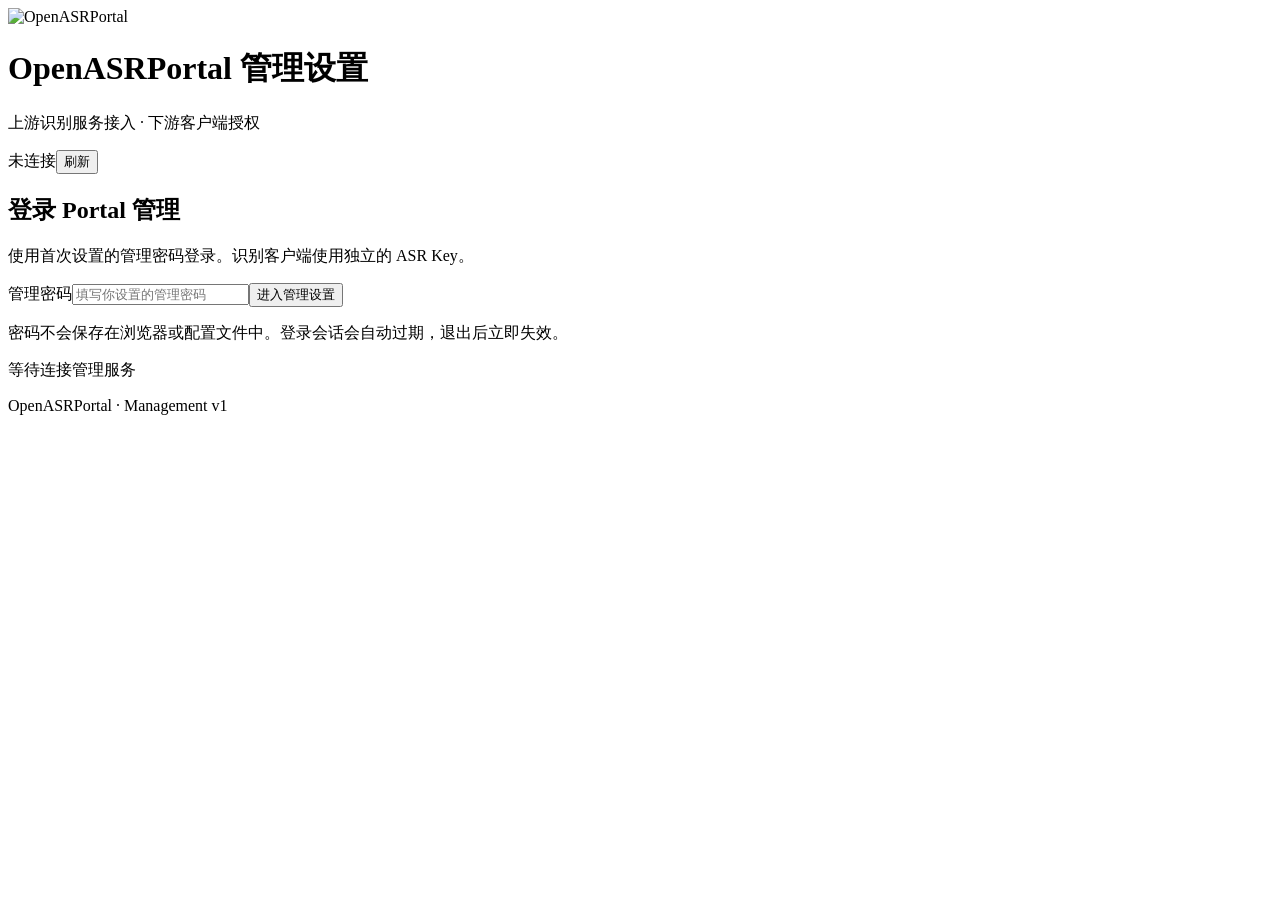
==== src/openasrportal/presentation/web/index.html @ 7c8075a6 "Release OpenASRPortal 1.0.0 Initialize the independent product with GPL-3.0-only licensing, bilingua" ====
<!doctype html>
<html lang="zh-CN">
  <head>
    <meta charset="UTF-8" />
    <meta name="viewport" content="width=device-width,initial-scale=1" />
    <title>OpenASRPortal · 管理设置</title>
    <link rel="icon" href="/admin/icon.svg" type="image/svg+xml" />
    <link rel="stylesheet" href="/admin/style.css" />
  </head>
  <body>
    <div class="shell">
      <header>
        <img class="brand-icon" src="/admin/icon.svg" alt="OpenASRPortal" width="48" height="48" />
        <div>
          <h1>OpenASRPortal <span>管理设置</span></h1>
          <p>上游识别服务接入 · 下游客户端授权</p>
        </div>
        <div class="header-actions">
          <span id="connection-badge" class="badge">未连接</span
          ><button id="refresh" type="button">刷新</button
          ><button id="logout" type="button" hidden>退出管理</button>
        </div>
      </header>
      <section id="login" class="login-card">
        <div class="page-heading">
          <h2>登录 Portal 管理</h2>
          <p>使用首次设置的管理密码登录。识别客户端使用独立的 ASR Key。</p>
        </div>
        <label
          >管理密码<input
            id="admin-key"
            type="password"
            autocomplete="current-password"
            placeholder="填写你设置的管理密码" /></label
        ><button id="connect" class="primary" type="button">进入管理设置</button>
        <p class="hint">密码不会保存在浏览器或配置文件中。登录会话会自动过期，退出后立即失效。</p>
      </section>
      <div id="workspace" class="layout" hidden>
        <nav id="admin-nav" role="tablist" aria-label="Portal 管理分类" aria-orientation="vertical">
          <button
            id="tab-overview"
            data-page="overview"
            role="tab"
            aria-controls="page-overview"
            aria-selected="true"
          >
            <span>◇</span>服务概览
          </button>
          <button
            id="tab-upstream"
            data-page="upstream"
            role="tab"
            aria-controls="page-upstream"
            aria-selected="false"
            tabindex="-1"
          >
            <span>↑</span>上游 ASR 接入
          </button>
          <button
            id="tab-downstream"
            data-page="downstream"
            role="tab"
            aria-controls="page-downstream"
            aria-selected="false"
            tabindex="-1"
          >
            <span>↓</span>下游客户端
          </button>
          <button
            id="tab-usage"
            data-page="usage"
            role="tab"
            aria-controls="page-usage"
            aria-selected="false"
            tabindex="-1"
          >
            <span>▥</span>用量与统计
          </button>
          <button
            id="tab-public"
            data-page="public"
            role="tab"
            aria-controls="page-public"
            aria-selected="false"
            tabindex="-1"
          >
            <span>▤</span>公共热词表
          </button>
          <button
            id="tab-access"
            data-page="access"
            role="tab"
            aria-controls="page-access"
            aria-selected="false"
            tabindex="-1"
          >
            <span>⌁</span>访问与权限
          </button>
          <div class="nav-note"><span class="dot"></span>Management v1</div>
        </nav>
        <main id="admin-body">
          <section id="page-overview" class="page" role="tabpanel" aria-labelledby="tab-overview">
            <div class="page-heading">
              <h2>服务概览</h2>
              <p>Portal 连接上下游，配置与客户端授权各自独立。</p>
            </div>
            <div class="stats">
              <article>
                <span>上游识别档案</span><strong id="profile-count">0</strong>
                <p>云端 / 本地 ASR 服务</p>
              </article>
              <article>
                <span>有效客户端 Key</span><strong id="key-count">0</strong>
                <p>独立识别权限，可单独撤销</p>
              </article>
            </div>
            <div class="flow">
              <div>
                <span>下游客户端</span><strong>输入法 · Notes · Drafts</strong
                ><small>使用派生 ASR Key</small>
              </div>
              <span class="arrow">→</span>
              <div>
                <span>统一服务</span><strong>OpenASRPortal</strong><small>会话与协议隔离</small>
              </div>
              <span class="arrow">→</span>
              <div>
                <span>上游 ASR</span><strong>豆包 · 百炼 · 本地</strong
                ><small>提供商凭据留在 Portal</small>
              </div>
            </div>
            <div class="info-card">
              <strong>两类配置各自管理</strong>
              <p>
                “上游 ASR 接入”用于配置服务端点、模型和提供商
                Key；“下游客户端”用于派生、查看、复制和撤销客户端 ASR Key。
              </p>
              <p>管理 Key 仅进入管理页面，不能用于语音识别。</p>
            </div>
          </section>
          <section
            id="page-upstream"
            class="page"
            role="tabpanel"
            aria-labelledby="tab-upstream"
            hidden
          >
            <div class="page-heading">
              <h2>上游 ASR 服务接入</h2>
              <p>管理 Portal 使用的识别提供商、端点和模型。</p>
              <p>同一提供商、同一端点可添加多个配置；使用不同配置 ID，分别填写各自的 Key。</p>
              <p>客户端未指定配置 ID 时使用默认识别配置；指定 ID 时优先使用指定配置。</p>
              <p>
                额度耗尽会自动停用该配置，按下方排序选择下一可用配置作为默认；正在识别的会话会收尾。
              </p>
            </div>
            <div class="toolbar">
              <h3>识别档案</h3>
              <button id="new" class="primary" type="button">增加服务接入</button>
            </div>
            <div id="profiles" class="cards"></div>
            <section id="editor" class="editor-card" hidden>
              <div class="section-title">
                <h3 id="editor-title">服务接入配置</h3>
                <span class="badge">上游提供商</span>
              </div>
              <form id="form" autocomplete="off">
                <div class="two-columns">
                  <label
                    >配置 ID<input
                      id="profile-id"
                      required
                      pattern="[A-Za-z0-9][A-Za-z0-9_.-]{0,99}" /></label
                  ><label>显示名称<input id="profile-title" required maxlength="200" /></label>
                </div>
                <label>识别提供商<select id="provider"></select></label>
                <div id="fields"></div>
                <div class="actions">
                  <button id="test" type="button">测试上游连接</button
                  ><button class="primary" type="submit">保存接入配置</button
                  ><button id="cancel" type="button">取消</button>
                </div>
              </form>
            </section>
            <p class="hint">
              这里的上游 Key 由 Portal 连接服务时使用，不分发给输入法或其他客户端。
            </p>
          </section>
          <section
            id="page-public"
            class="page"
            role="tabpanel"
            aria-labelledby="tab-public"
            hidden
          >
            <div class="page-heading">
              <h2>公共推荐热词表</h2>
              <p>
                管理多张共享推荐表。发布后所有有效 ASR Key
                都可以选择下载；用户仍需逐词启用并保存个人表。
              </p>
              <p>更新、停用或删除公共表不会改写用户已经保存的个人热词。</p>
            </div>
            <div class="toolbar">
              <h3>Portal 公共表</h3>
              <div class="actions">
                <button id="public-refresh" type="button">刷新列表</button
                ><button id="public-new" class="primary" type="button">新增公共表</button>
              </div>
            </div>
            <div id="public-list" class="cards"></div>
            <section id="public-editor" class="editor-card" hidden>
              <h3 id="public-editor-title">新增公共热词表</h3>
              <form id="public-form">
                <label>表 ID<input id="public-id" readonly placeholder="保存时自动生成" /></label>
                <label>名称<input id="public-title" required maxlength="100" /></label>
                <label
                  >说明<textarea id="public-description" rows="2" maxlength="2000"></textarea>
                </label>
                <div class="two-columns">
                  <label>来源网页<input id="public-homepage" type="url" maxlength="1000" /></label>
                  <label>许可证 / 来源说明<input id="public-license" maxlength="500" /></label>
                </div>
                <label><input id="public-enabled" type="checkbox" />发布到客户端推荐目录</label>
                <h4>导入或编辑正文</h4>
                <label
                  >UTF-8 词表文件<input
                    id="public-file"
                    type="file"
                    accept=".txt,.tsv,.csv,.json,.yaml,.yml"
                /></label>
                <label
                  >格式<select id="public-format">
                    <option value="auto">自动识别</option>
                    <option value="text">TXT：每行词语或词语|权重</option>
                    <option value="tsv">TSV</option>
                    <option value="csv">CSV</option>
                    <option value="json">JSON</option>
                    <option value="rime">RIME .dict.yaml</option>
                  </select></label
                >
                <label
                  >词表正文<textarea
                    id="public-content"
                    rows="10"
                    spellcheck="false"
                    placeholder="机器学习|4&#10;神经网络|4"
                  ></textarea>
                </label>
                <p class="hint">
                  每表最多 4 MiB / 50000 个有效词，共最多 100 张表。查看已有表时以 TSV
                  展示，可增删词语、修改词频和权重。空表可先创建再补充。
                </p>
                <div class="actions">
                  <button id="public-preview" type="button">解析 / 预览正文</button
                  ><button class="primary" type="submit">保存公共表</button
                  ><button id="public-cancel" type="button">取消编辑</button>
                </div>
              </form>
              <h4>联网词库来源</h4>
              <p class="hint">
                可从下列项目下载词表文件后上传；也可选择内置联网来源载入正文，再编辑并保存为独立公共表。
              </p>
              <p>
                <a href="https://github.com/thunlp/THUOCL" target="_blank" rel="noreferrer"
                  >THUOCL：IT、医学、法律等领域</a
                >
                ·
                <a href="https://github.com/iDvel/rime-ice" target="_blank" rel="noreferrer"
                  >雾凇拼音</a
                >
                ·
                <a href="https://github.com/amzxyz/rime-wanxiang" target="_blank" rel="noreferrer"
                  >万象拼音</a
                >
              </p>
              <label>联网来源<select id="public-source"></select></label>
              <button id="public-online" type="button">下载来源并载入正文</button>
              <p id="public-report" class="hint" role="status"></p>
              <label>搜索预览词<input id="public-search" type="search" /></label>
              <p id="public-count" class="hint"></p>
              <div id="public-words" class="cards"></div>
              <div class="actions">
                <button id="public-prev" type="button">上一页</button
                ><button id="public-next" type="button">下一页</button>
              </div>
            </section>
          </section>
          <section
            id="page-downstream"
            class="page"
            role="tabpanel"
            aria-labelledby="tab-downstream"
            hidden
          >
            <div class="page-heading">
              <h2>下游客户端与 ASR Key</h2>
              <p>一个 Key 对应一个用户；同一 Key 的设备共用个人热词表，支持查看、复制和撤销。</p>
              <p>可分别设置剩余时长或剩余 Token；两者都设置时，任一额度用尽即停止识别。</p>
            </div>
            <form id="key-form" class="key-create">
              <label
                >客户端 / Key 名称<input
                  id="key-title"
                  required
                  maxlength="100"
                  placeholder="例如：本机 OpenASRInput" /></label
              ><button class="primary" type="submit">派生 ASR Key</button>
            </form>
            <section id="new-key" class="info-card key-result" hidden>
              <strong>新客户端 Key</strong
              ><input
                id="new-key-value"
                readonly
                aria-label="新生成的 ASR Key"
                spellcheck="false"
              />
              <div class="actions">
                <button id="new-key-copy" type="button">复制 Key</button
                ><button id="key-dismiss" type="button">隐藏 Key</button>
              </div>
              <p>在输入客户端中填写此 Key。之后仍可通过下方“查看 / 复制”重新获取。</p>
            </section>
            <div class="toolbar">
              <h3>已派发的客户端 Key</h3>
              <span class="muted">完整值按需显示</span>
            </div>
            <div id="keys" class="cards"></div>
            <section id="key-hotwords" class="editor-card" hidden>
              <h3 id="key-hotwords-title">用户热词表</h3>
              <p class="hint">
                默认关闭热词。同一 Key 的所有客户端共用个人表；只有保存的个人表会发送到上游。
              </p>
              <div class="actions">
                <button id="key-hotwords-refresh" type="button">刷新此 Key 的热词</button
                ><button id="key-hotwords-close" type="button">关闭</button>
              </div>
              <form id="key-hotwords-form">
                <label><input id="key-hotwords-enabled" type="checkbox" />启用热词增强</label>
                <h4>个人热词表</h4>
                <p class="hint">
                  最多 2000 词，权重 1–5。停用保留词条；总开关关闭时所有词暂停使用。
                </p>
                <div class="two-columns">
                  <label
                    >新增热词<input
                      id="key-hotwords-new-text"
                      maxlength="64"
                      placeholder="输入词语"
                  /></label>
                  <label
                    >权重<input
                      id="key-hotwords-new-weight"
                      type="number"
                      min="1"
                      max="5"
                      value="4"
                  /></label>
                </div>
                <button id="key-hotwords-add" type="button">新增一条</button>
                <label>搜索个人热词<input id="key-hotwords-search" type="search" /></label>
                <p id="key-hotwords-count" class="hint" role="status"></p>
                <div class="hotword-table-scroll">
                  <table class="hotword-table">
                    <thead>
                      <tr>
                        <th>热词</th>
                        <th>权重</th>
                        <th>启用状态</th>
                        <th>操作</th>
                      </tr>
                    </thead>
                    <tbody id="key-hotwords-personal"></tbody>
                  </table>
                </div>
                <div class="actions">
                  <button id="key-hotwords-prev" type="button">上一页</button>
                  <button id="key-hotwords-next" type="button">下一页</button>
                  <button id="key-hotwords-download" type="button">下载个人热词表</button>
                </div>
                <label
                  >导入个人热词表（JSON）<input
                    id="key-hotwords-file"
                    type="file"
                    accept=".json,application/json"
                /></label>
                <p class="hint">
                  按词语合并，同名词使用文件中的权重和启用状态；保存后同步到此 Key 的客户端。
                </p>
                <button id="key-hotwords-import" type="button">导入到个人热词表</button>
                <button class="primary" type="submit">保存此 Key 的热词设置</button>
              </form>
              <p id="key-hotwords-selection" class="hint"></p>
              <h4>公共推荐表</h4>
              <p class="hint">加载到候选区，逐词点击“加入热词表”，保存后同步到此用户。</p>
              <label>选择来源<select id="key-dictionary-source"></select></label>
              <p id="key-dictionary-source-note" class="hint"></p>
              <button id="key-dictionary-online" type="button">加载到候选区</button>
              <p id="key-dictionary-report" class="hint" role="status"></p>
              <h4>候选区</h4>
              <label>搜索推荐词<input id="key-dictionary-search" type="search" /></label>
              <p id="key-dictionary-count" class="hint" role="status"></p>
              <div id="key-dictionary-recommendations" class="cards"></div>
              <div class="actions">
                <button id="key-dictionary-prev" type="button">上一页</button>
                <button id="key-dictionary-next" type="button">下一页</button>
                <button type="submit" form="key-hotwords-form" class="primary">
                  保存此 Key 的热词设置
                </button>
              </div>
            </section>
            <p class="hint">
              旧版只存哈希的 Key 不能反解；可导入已有原值，或派生替代 Key。已撤销 Key 不能用于识别。
            </p>
          </section>
          <section id="page-usage" class="page" role="tabpanel" aria-labelledby="tab-usage" hidden>
            <div class="page-heading">
              <h2>用量与统计</h2>
              <p>按时间查看下游 Key 和上游 ASR 的音频时长、实际报告 Token 与请求次数。</p>
            </div>
            <form id="usage-form" class="usage-filters">
              <label>开始时间<input id="usage-from" type="datetime-local" required /></label>
              <label>结束时间<input id="usage-to" type="datetime-local" required /></label>
              <label
                >时间分组<select id="usage-bucket">
                  <option value="hour">小时</option>
                  <option value="day" selected>天</option>
                  <option value="month">月</option>
                </select></label
              >
              <label
                >下游 Key<select id="usage-key">
                  <option value="">全部 Key</option>
                </select></label
              >
              <label
                >上游 ASR<select id="usage-profile">
                  <option value="">全部上游</option>
                </select></label
              >
              <button class="primary" type="submit">查询统计</button>
              <button id="usage-recent" type="button">最近 7 天</button>
            </form>
            <p id="usage-period" class="hint" role="status"></p>
            <div id="usage-summary" class="stats usage-summary"></div>
            <h3>时间趋势</h3>
            <div id="usage-chart" class="usage-chart"></div>
            <div id="usage-timeline" class="table-scroll"></div>
            <h3>按下游 Key 汇总</h3>
            <div id="usage-keys" class="table-scroll"></div>
            <h3>按上游 ASR 汇总</h3>
            <div id="usage-profiles" class="table-scroll"></div>
            <div class="info-card">
              <strong>计量口径</strong>
              <p>
                下游时长按实际提交的 PCM
                音频计算，不按连接等待时间计费。上游时长累计实际请求音频，HTTP
                重复预览会重复计量；管理连接测试只计入上游。
              </p>
              <p>
                音频统计精度为分钟，查询边界按整分钟覆盖；配额扣减按 PCM16 样本计算，不按分钟取整。
              </p>
              <p>
                Token 只统计上游真实返回的 usage。未上报会明确标记；Token
                限额不能用于不提供计量的上游。统计从新版本启用后开始，历史用量不会凭空补算。
              </p>
              <p>
                当前限额是 Portal 本地预算，云平台的计费取整可能不同。Token
                在请求返回后扣除，最后一个请求可能超过剩余 Token；到达限额后不会继续发起请求。
              </p>
            </div>
          </section>
          <section
            id="page-access"
            class="page"
            role="tabpanel"
            aria-labelledby="tab-access"
            hidden
          >
            <div class="page-heading">
              <h2>访问与权限</h2>
              <p>当前服务地址与凭据权限边界。</p>
            </div>
            <label>当前 Portal 地址<input id="service-origin" readonly spellcheck="false" /></label>
            <div class="permission-grid">
              <article>
                <h3>管理 Key / 管理会话</h3>
                <p>管理上游接入档案</p>
                <p>派生、查看、复制、撤销下游 Key</p>
                <p>查询用量、修改剩余配额、管理上游顺序和停用状态</p>
                <p>不授权识别接口</p>
              </article>
              <article>
                <h3>客户端 ASR Key</h3>
                <p>读取识别档案与能力</p>
                <p>创建和取消自己的识别会话</p>
                <p>不能管理或派生其他 Key</p>
              </article>
            </div>
            <div class="info-card">
              <strong>客户端 Key 保管</strong>
              <p>
                认证仍使用高熵 Key 摘要。可查看的原值以认证加密形式保管，解密文件只存于 Portal
                数据目录。
              </p>
              <p>
                备份 Portal 数据时，同时保留 portal.db 与
                asr-key-vault.key。上游密钥继续保持不回显。
              </p>
            </div>
          </section>
        </main>
      </div>
      <footer>
        <p id="status" role="status" aria-live="polite">等待连接管理服务</p>
        <span>OpenASRPortal · Management v1</span>
      </footer>
    </div>
    <script type="module" src="/admin/app.js"></script>
  </body>
</html>
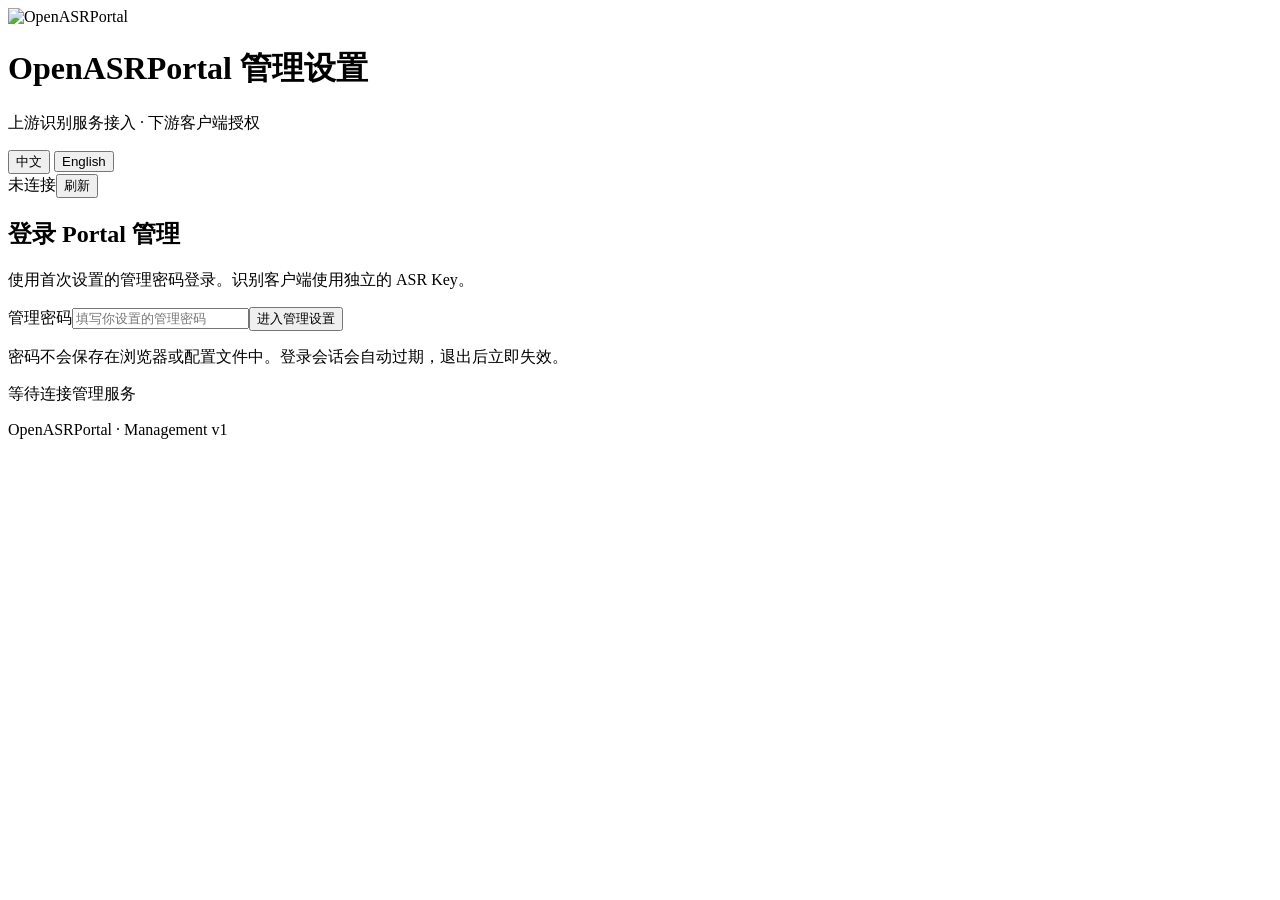
==== commit 5d2dd5ff: "Release OpenASRPortal 1.0.1 Add persistent installation data and legacy migration, retained-data rei" ====
--- a/src/openasrportal/presentation/web/index.html
+++ b/src/openasrportal/presentation/web/index.html
@@ -16,6 +16,10 @@
           <p>上游识别服务接入 · 下游客户端授权</p>
         </div>
         <div class="header-actions">
+          <div class="language-switch" role="group" aria-label="Language / 语言" translate="no">
+            <button type="button" data-language="zh-CN" lang="zh-CN">中文</button>
+            <button type="button" data-language="en" lang="en">English</button>
+          </div>
           <span id="connection-badge" class="badge">未连接</span
           ><button id="refresh" type="button">刷新</button
           ><button id="logout" type="button" hidden>退出管理</button>
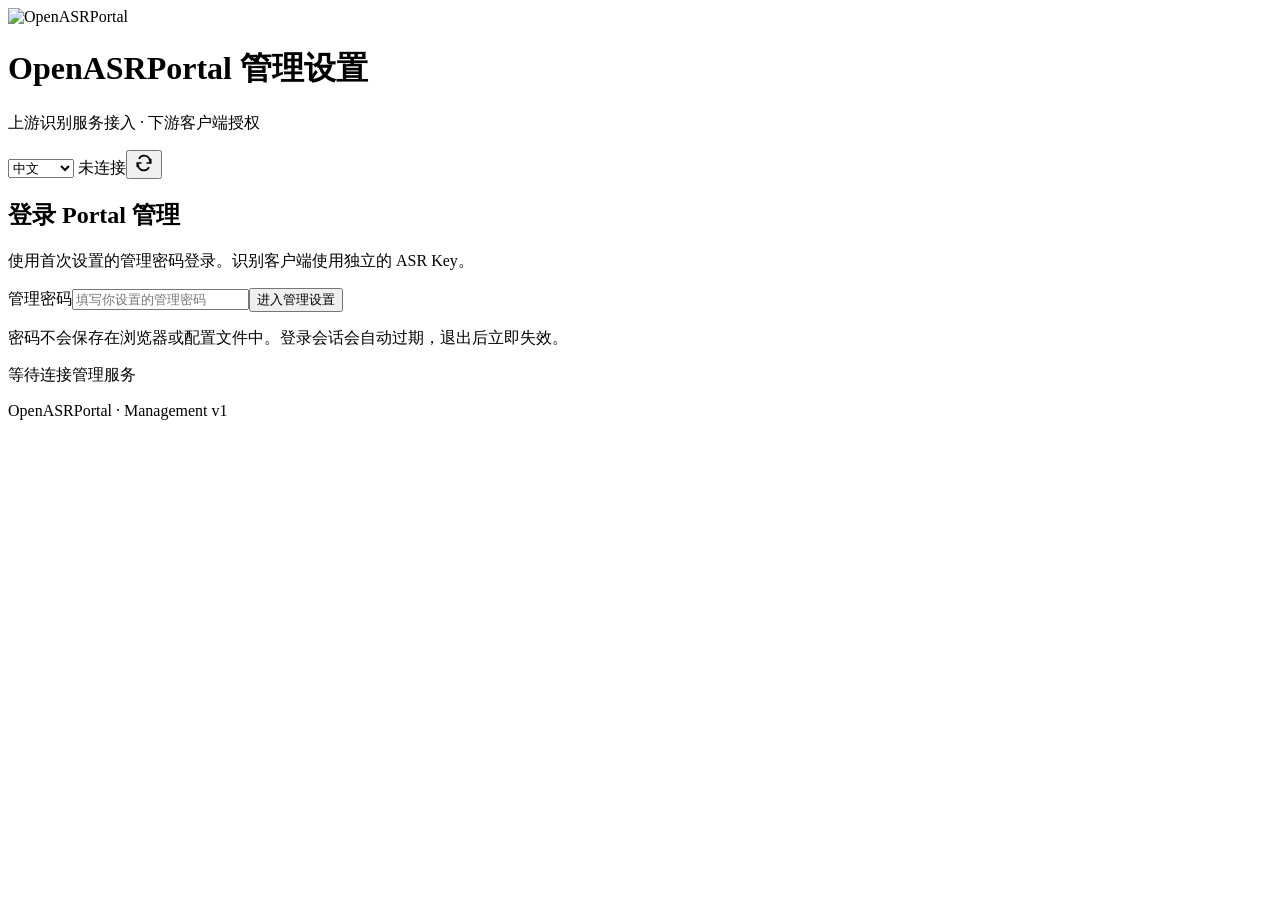
==== commit 0495efab: "Release OpenASRPortal 1.1.1 with inline upstream editing and proxy diagnostics" ====
--- a/src/openasrportal/presentation/web/index.html
+++ b/src/openasrportal/presentation/web/index.html
@@ -16,12 +16,35 @@
           <p>上游识别服务接入 · 下游客户端授权</p>
         </div>
         <div class="header-actions">
-          <div class="language-switch" role="group" aria-label="Language / 语言" translate="no">
-            <button type="button" data-language="zh-CN" lang="zh-CN">中文</button>
-            <button type="button" data-language="en" lang="en">English</button>
-          </div>
+          <select
+            class="language-switch"
+            data-language-select
+            aria-label="Language / 语言"
+            translate="no"
+          >
+            <option value="zh-CN" lang="zh-CN">中文</option>
+            <option value="en" lang="en">English</option>
+          </select>
           <span id="connection-badge" class="badge">未连接</span
-          ><button id="refresh" type="button">刷新</button
+          ><button
+            id="refresh"
+            class="icon-button"
+            type="button"
+            title="刷新页面"
+            aria-label="刷新页面"
+          >
+            <svg
+              aria-hidden="true"
+              viewBox="0 0 24 24"
+              width="20"
+              height="20"
+              fill="none"
+              stroke="currentColor"
+              stroke-width="2"
+            >
+              <path d="M20 7v5h-5M4 17v-5h5" />
+              <path d="M6 7a7 7 0 0 1 12-1l2 6M4 12l2 6a7 7 0 0 0 12-1" />
+            </svg></button
           ><button id="logout" type="button" hidden>退出管理</button>
         </div>
       </header>
@@ -100,9 +123,71 @@
           >
             <span>⌁</span>访问与权限
           </button>
+          <button
+            id="tab-proxy"
+            data-page="proxy"
+            role="tab"
+            aria-controls="page-proxy"
+            aria-selected="false"
+            tabindex="-1"
+          >
+            <span>⇄</span>Proxy 代理
+          </button>
           <div class="nav-note"><span class="dot"></span>Management v1</div>
         </nav>
         <main id="admin-body">
+          <section id="page-proxy" class="page" role="tabpanel" aria-labelledby="tab-proxy" hidden>
+            <div class="page-heading">
+              <h2>Proxy 代理</h2>
+              <p>配置 Portal 访问上游的 HTTP/HTTPS 代理，并在每个上游档案中勾选使用代理。</p>
+              <p>连接测试和新识别连接使用此设置；代理失败不会回退直连。地址留空可移除代理。</p>
+            </div>
+            <form id="proxy-form" class="editor-card" autocomplete="off">
+              <label
+                >代理地址<input
+                  id="proxy-url"
+                  type="url"
+                  placeholder="http://proxy.example.com:8080"
+              /></label>
+              <p id="proxy-auth-status" class="hint"></p>
+              <label class="check"
+                ><input id="proxy-update-auth" type="checkbox" />更新代理认证</label
+              >
+              <div class="two-columns">
+                <label
+                  >代理用户名<input
+                    id="proxy-username"
+                    autocomplete="off"
+                    maxlength="1024"
+                    disabled
+                /></label>
+                <label
+                  >代理密码<input
+                    id="proxy-password"
+                    type="password"
+                    autocomplete="new-password"
+                    maxlength="1024"
+                    disabled
+                /></label>
+              </div>
+              <p class="hint">
+                勾选后同时留空可清除认证；修改代理地址时会清除旧认证。凭据不会回显。
+              </p>
+              <button id="proxy-save" class="primary" type="submit">保存代理设置</button>
+              <label
+                >测试目标（HTTPS）<input
+                  id="proxy-target"
+                  type="url"
+                  value="https://example.com/"
+                  required
+              /></label>
+              <p class="hint">
+                测试当前填写的代理设置，不会保存；延迟为经代理访问目标的完整请求耗时。
+              </p>
+              <button id="proxy-test" type="button">测试代理</button>
+              <p id="proxy-result" class="probe-result" role="status">尚未测试</p>
+            </form>
+          </section>
           <section id="page-overview" class="page" role="tabpanel" aria-labelledby="tab-overview">
             <div class="page-heading">
               <h2>服务概览</h2>
@@ -185,6 +270,7 @@
                   ><button id="cancel" type="button">取消</button>
                 </div>
               </form>
+              <p id="editor-result" class="probe-result" role="status">尚未测试</p>
             </section>
             <p class="hint">
               这里的上游 Key 由 Portal 连接服务时使用，不分发给输入法或其他客户端。
@@ -458,8 +544,8 @@
               <strong>计量口径</strong>
               <p>
                 下游时长按实际提交的 PCM
-                音频计算，不按连接等待时间计费。上游时长累计实际请求音频，HTTP
-                重复预览会重复计量；管理连接测试只计入上游。
+                音频计算；上游按上传音频计量，管理连接测试只计入上游。Soniox
+                云端按连接时长计费，与此本地音频预算不同。
               </p>
               <p>
                 音频统计精度为分钟，查询边界按整分钟覆盖；配额扣减按 PCM16 样本计算，不按分钟取整。
@@ -469,8 +555,8 @@
                 限额不能用于不提供计量的上游。统计从新版本启用后开始，历史用量不会凭空补算。
               </p>
               <p>
-                当前限额是 Portal 本地预算，云平台的计费取整可能不同。Token
-                在请求返回后扣除，最后一个请求可能超过剩余 Token；到达限额后不会继续发起请求。
+                当前限额是 Portal 本地预算。百炼 Token
+                按流式累计用量的增量扣除，最终结算可能超过剩余预算；到达限额后结束音频并等待最终结果。
               </p>
             </div>
           </section>
